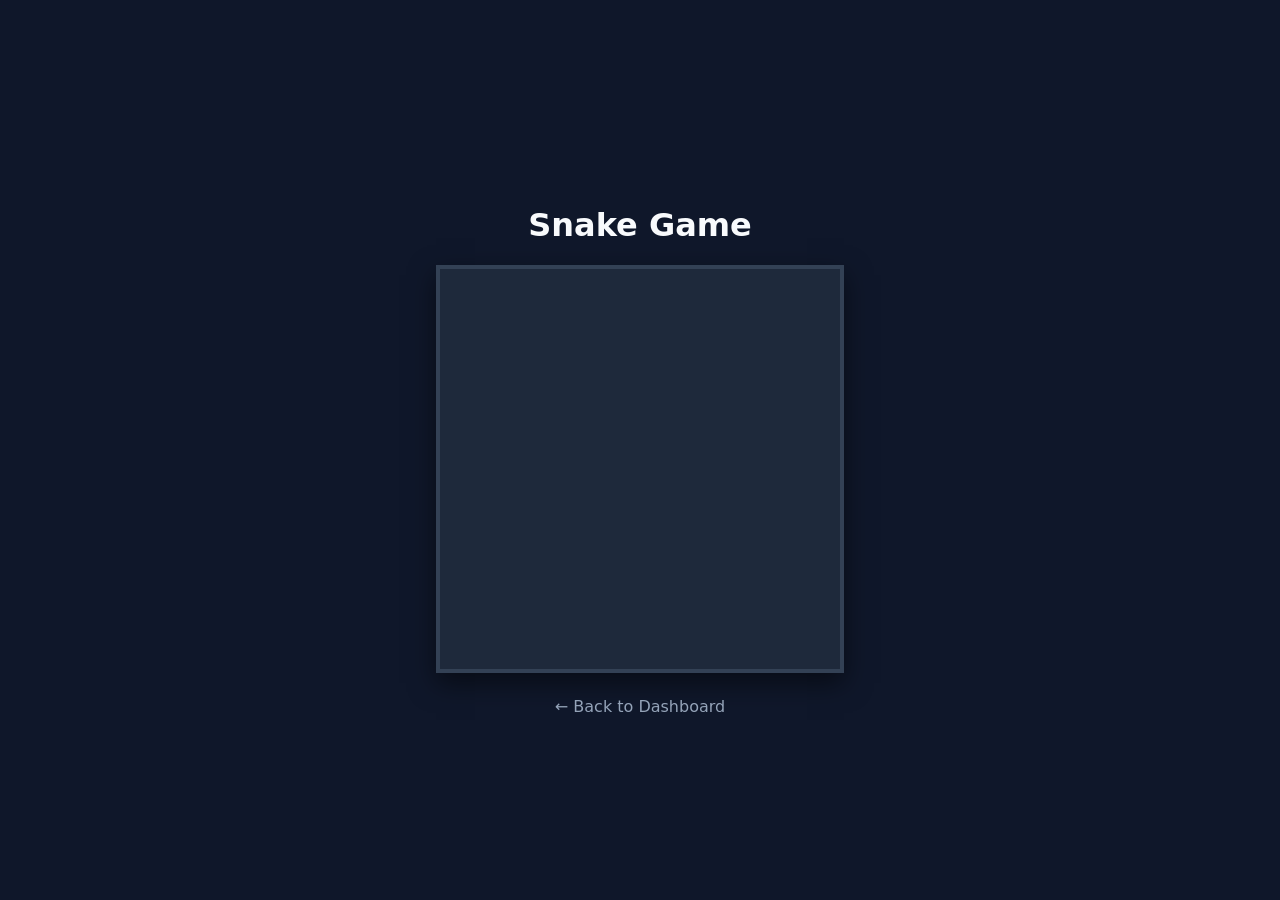
==== games/snake/index.html @ b65579e8 "Native Game #1 addition" ====
<!DOCTYPE html>
<html lang="en">
<head>
  <meta charset="UTF-8">
  <meta name="viewport" content="width=device-width, initial-scale=1.0">
  <title>Canvas Snake Game</title>
  <style>
    body {
      background-color: #0f172a;
      color: #f8fafc;
      font-family: system-ui, sans-serif;
      display: flex;
      flex-direction: column;
      align-items: center;
      justify-content: center;
      min-height: 100vh;
      margin: 0;
    }
    canvas {
      border: 4px solid #334155;
      background-color: #1e293b;
      box-shadow: 0 10px 25px rgba(0,0,0,0.5);
    }
    .back-btn {
      margin-top: 1.5rem;
      color: #94a3b8;
      text-decoration: none;
    }
    .back-btn:hover {
      color: #3b82f6;
    }
  </style>
</head>
<body>

  <h1>Snake Game</h1>
  <canvas id="gameCanvas" width="400" height="400"></canvas>
  <a href="../../index.html" class="back-btn">← Back to Dashboard</a>

  <script src="game.js"></script>
</body>
</html>
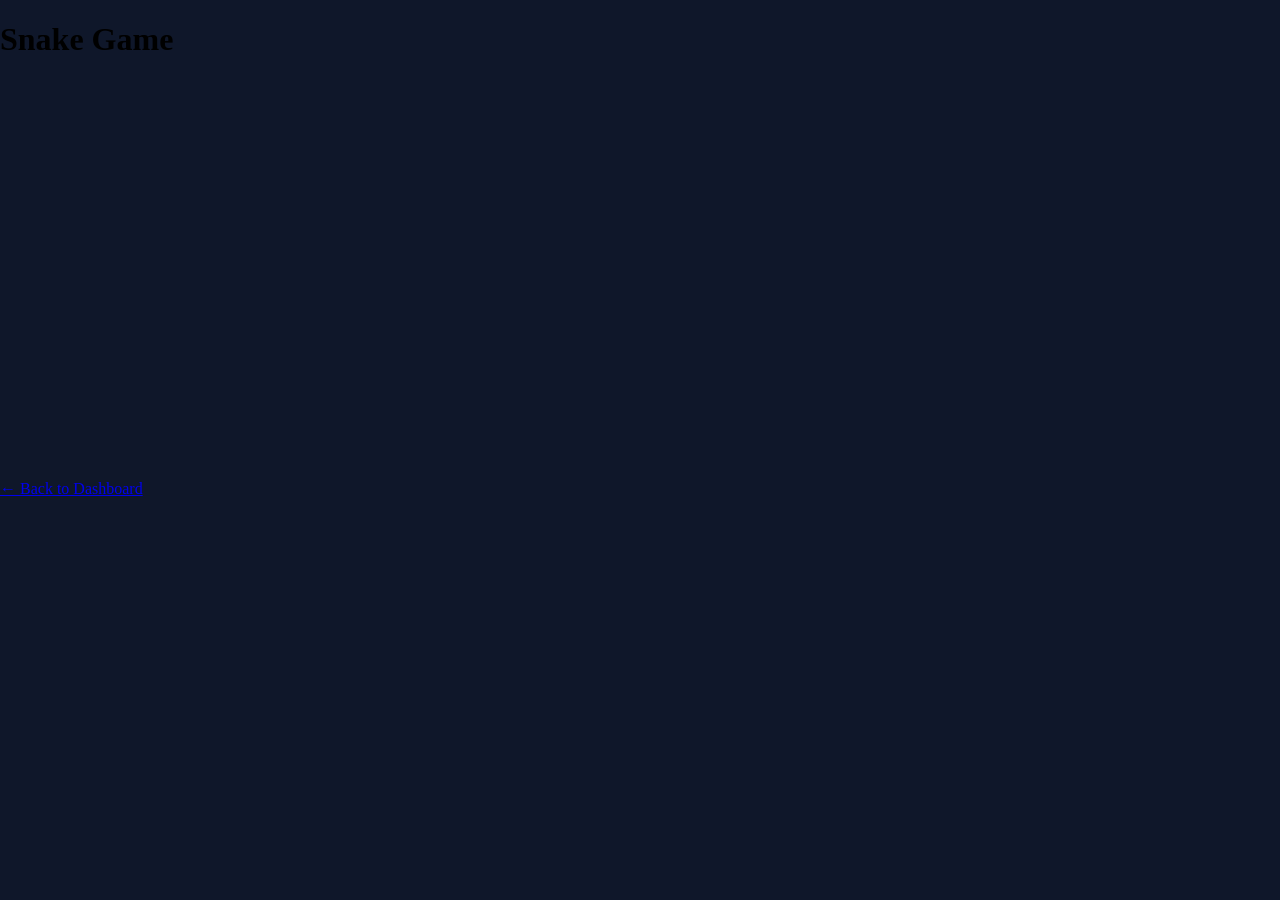
==== commit 060ab8f8: "NG#1 Bug fix" ====
--- a/games/snake/index.html
+++ b/games/snake/index.html
@@ -4,32 +4,17 @@
   <meta charset="UTF-8">
   <meta name="viewport" content="width=device-width, initial-scale=1.0">
   <title>Canvas Snake Game</title>
-  <style>
+    <style>
     body {
-      background-color: #0f172a;
-      color: #f8fafc;
-      font-family: system-ui, sans-serif;
-      display: flex;
-      flex-direction: column;
-      align-items: center;
-      justify-content: center;
-      min-height: 100vh;
-      margin: 0;
+        background-color: #0f172a;
+        margin: 0;
+        overflow: hidden; /* Removes browser scrollbars */
     }
     canvas {
-      border: 4px solid #334155;
-      background-color: #1e293b;
-      box-shadow: 0 10px 25px rgba(0,0,0,0.5);
+        display: block; /* Eliminates baseline layout spacing gaps */
     }
-    .back-btn {
-      margin-top: 1.5rem;
-      color: #94a3b8;
-      text-decoration: none;
-    }
-    .back-btn:hover {
-      color: #3b82f6;
-    }
-  </style>
+    </style>
+
 </head>
 <body>
 
